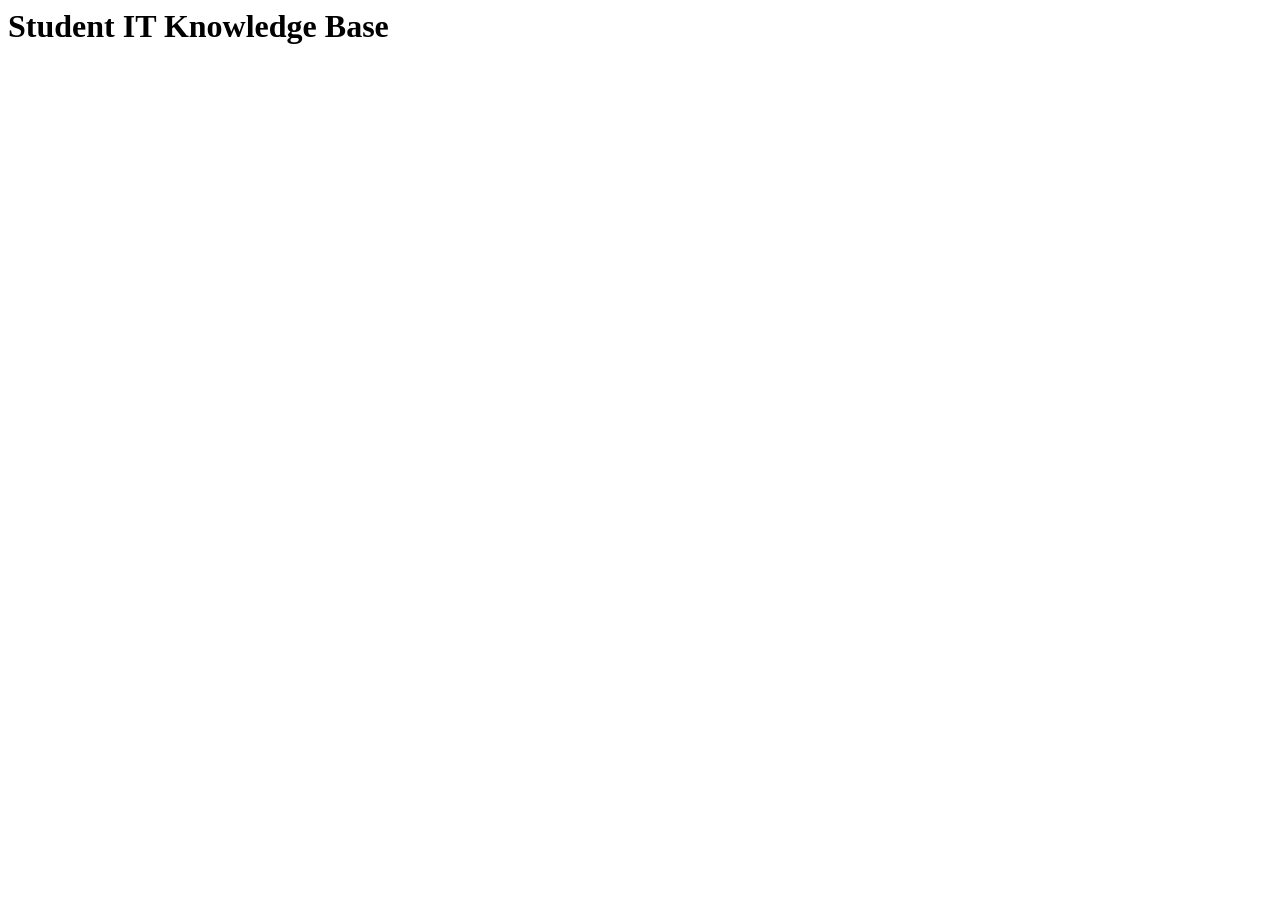
==== index.html @ b0465615 "dodanie pikow html" ====
<link rel="stylesheet" href="styles.css">

<!doctype html>
<html lang="pl">
<head>
  <meta charset="utf-8">
  <meta name="viewport" content="width=device-width, initial-scale=1">
  <title>Student IT Knowledge Base</title>
</head>
<body>
  <h1>Student IT Knowledge Base</h1>
</body>
</html>
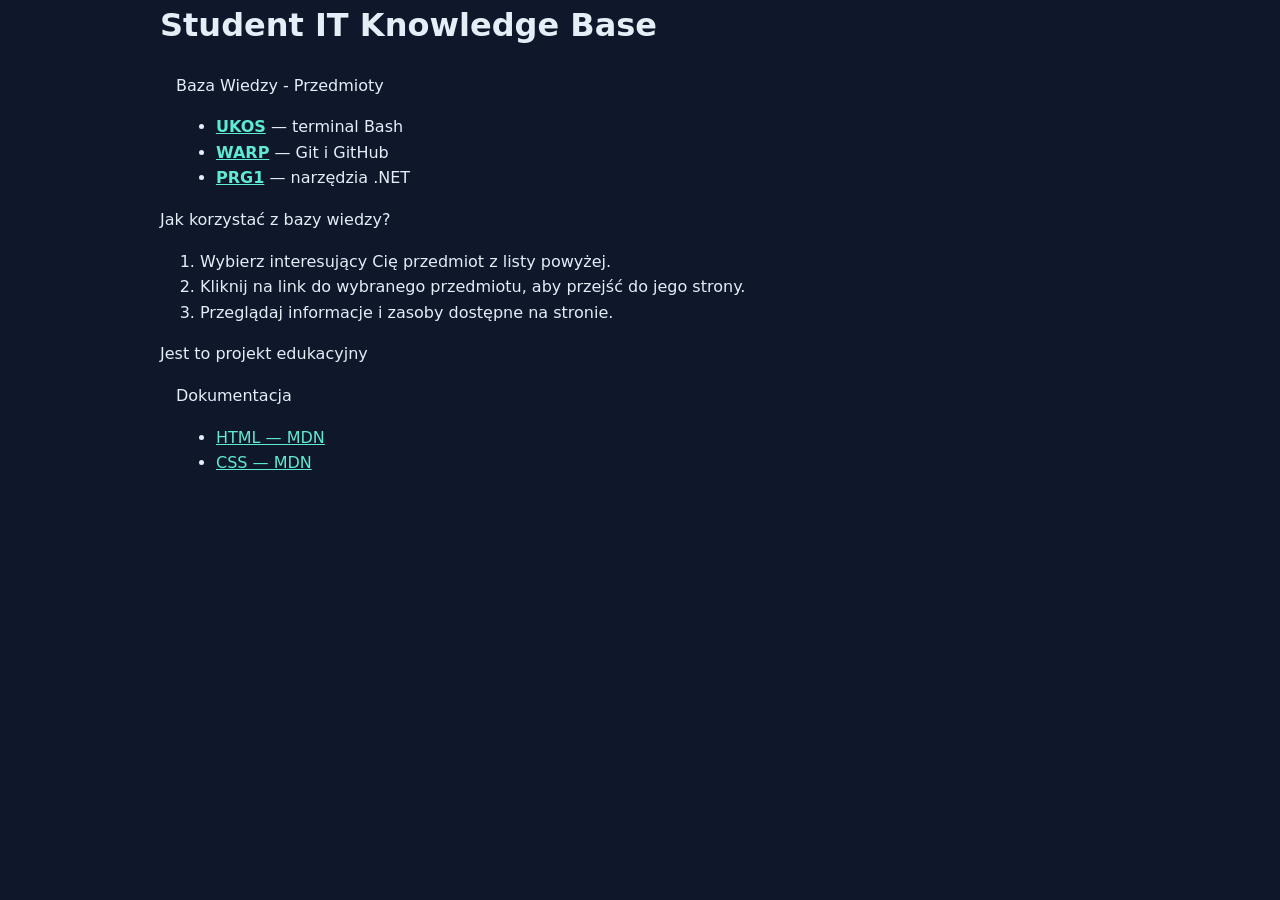
==== commit d7bc0665: "poprawki index.html" ====
--- a/index.html
+++ b/index.html
@@ -8,6 +8,48 @@
   <title>Student IT Knowledge Base</title>
 </head>
 <body>
-  <h1>Student IT Knowledge Base</h1>
+  <header>
+    <h1>Student IT Knowledge Base</h1>
+  </header>
 </body>
 </html>
+
+
+<main>
+<header>
+  <p>Baza Wiedzy - Przedmioty</p>
+  <nav aria-label="Główna nawigacja">
+    <ul class="topic-list">
+  <li><strong><a href="pages/bash.html">UKOS</a></strong> — terminal Bash</li>
+  <li><strong><a href="pages/git.html">WARP</a></strong> — Git i GitHub</li>
+  <li><strong><a href="pages/dotnet-cli.html">PRG1</a></strong> — narzędzia .NET</li>
+</ul>
+  </nav>
+</header>
+</main>
+
+<section>
+  <p>Jak korzystać z bazy wiedzy?</p>
+  <body>
+    <ol>
+      <li>Wybierz interesujący Cię przedmiot z listy powyżej.</li>
+      <li>Kliknij na link do wybranego przedmiotu, aby przejść do jego strony.</li>
+      <li>Przeglądaj informacje i zasoby dostępne na stronie.</li>
+    </ol>
+  </section>    
+
+  <footer>
+    <p>Jest to projekt edukacyjny</p>
+    </footer>
+
+    <main class="documentation">
+    <p>Dokumentacja</p>
+  <ul>
+    <li><a href="https://developer.mozilla.org/en-US/docs/Web/HTML">HTML — MDN</a></li>
+    <li><a href="https://developer.mozilla.org/en-US/docs/Web/CSS">CSS — MDN</a></li>
+  </ul>
+</section>
+</main>
+
+
+
--- a/styles.css
+++ b/styles.css
@@ -0,0 +1,34 @@
+:root {
+  --page: #0f172a;
+  --surface: #172033;
+  --text: #e5edf7;
+  --muted: #a8b3c7;
+  --accent: #5eead4;
+  --line: #334155;
+}
+
+* { box-sizing: border-box; }
+
+body {
+  margin: 0;
+  color: var(--text);
+  background: var(--page);
+  font-family: system-ui, sans-serif;
+  line-height: 1.6;
+}
+
+header, main, section, footer {
+  width: min(100% - 32px, 960px);
+  margin-inline: auto;
+}
+
+a { color: var(--accent); }
+
+a:focus-visible {
+  outline: 3px solid var(--accent);
+  outline-offset: 3px;
+}
+
+.documentation {
+  padding-inline: 16px;
+}
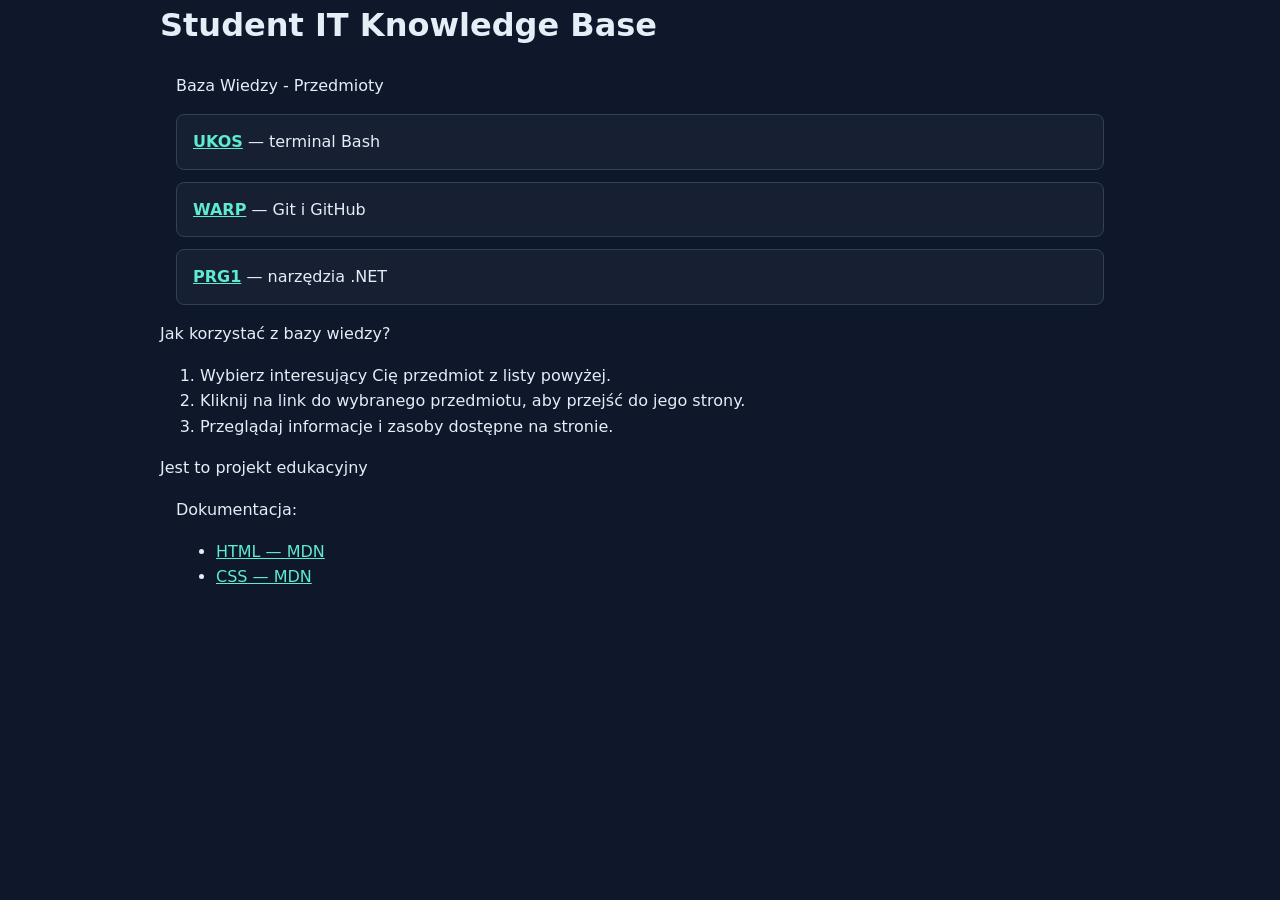
==== commit 821a430f: "zmiany w git.html" ====
--- a/index.html
+++ b/index.html
@@ -43,7 +43,7 @@
     </footer>
 
     <main class="documentation">
-    <p>Dokumentacja</p>
+    <p>Dokumentacja:</p>
   <ul>
     <li><a href="https://developer.mozilla.org/en-US/docs/Web/HTML">HTML — MDN</a></li>
     <li><a href="https://developer.mozilla.org/en-US/docs/Web/CSS">CSS — MDN</a></li>
--- a/styles.css
+++ b/styles.css
@@ -31,4 +31,46 @@
 
 .documentation {
   padding-inline: 16px;
-}+}
+.info-note {
+  padding: 16px;
+  border-left: 4px solid var(--accent);
+  border-radius: 0 8px 8px 0;
+  background: var(--surface);
+}
+
+.topic-list {
+  display: grid;
+  gap: 12px;
+  padding: 0;
+  list-style: none;
+}
+
+.topic-list li {
+  padding: 14px 16px;
+  border: 1px solid var(--line);
+  border-radius: 8px;
+  background: var(--surface);
+}
+.table-scroll { overflow-x: auto; }
+
+.command-table {
+  width: 100%;
+  border-collapse: collapse;
+  background: var(--surface);
+}
+
+.command-table caption {
+  margin-bottom: 8px;
+  text-align: left;
+  font-weight: 700;
+}
+
+.command-table th,
+.command-table td {
+  padding: 12px 16px;
+  border-bottom: 1px solid var(--line);
+  text-align: left;
+}
+
+.command-table th { color: var(--accent); }
